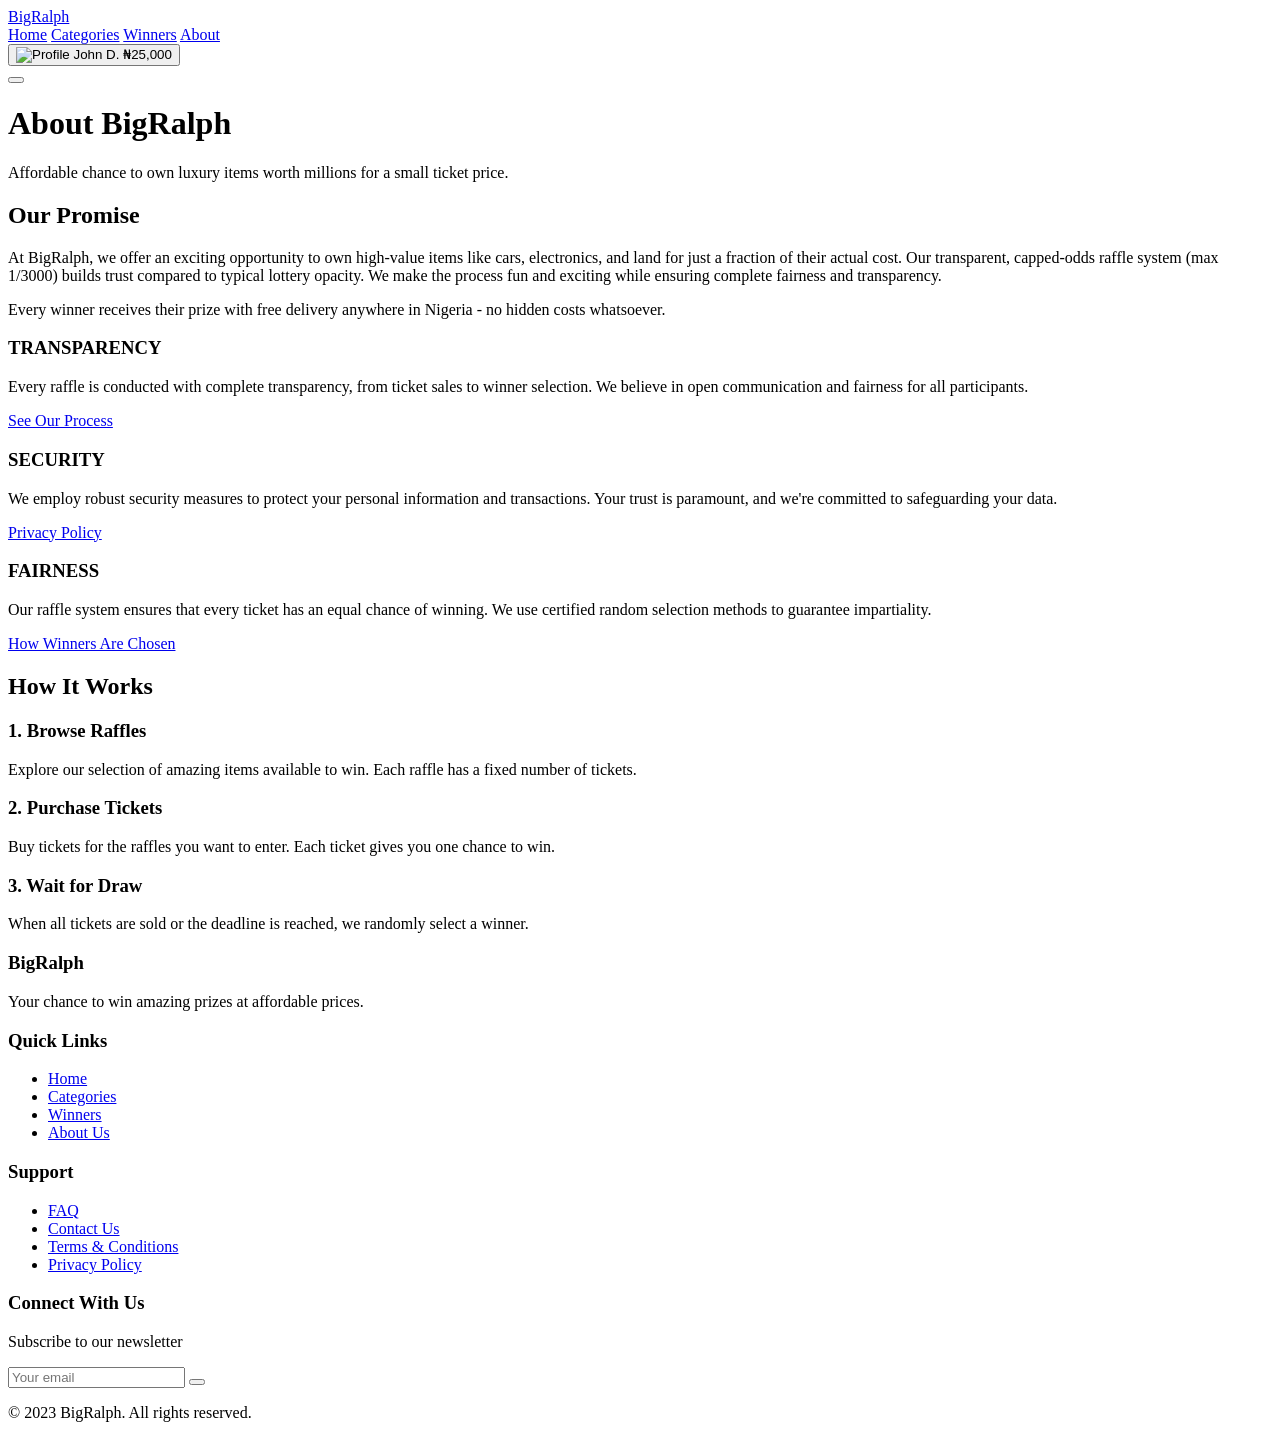
==== about.html @ f37bac83 "Initial commit" ====
<!DOCTYPE html>
<html lang="en">
<head>
    <meta charset="UTF-8">
    <meta name="viewport" content="width=device-width, initial-scale=1.0">
    <title>About Us | BigRalph</title>
    <script src="https://cdn.tailwindcss.com"></script>
    <link href="https://unpkg.com/aos@2.3.1/dist/aos.css" rel="stylesheet">
    <script src="https://unpkg.com/aos@2.3.1/dist/aos.js"></script>
    <script src="https://cdn.jsdelivr.net/npm/feather-icons/dist/feather.min.js"></script>
    <script src="https://unpkg.com/feather-icons"></script>
    <style>
        .dropdown-menu {
            display: none;
            position: absolute;
            right: 0;
            min-width: 200px;
            z-index: 1;
        }
        .dropdown:hover .dropdown-menu {
            display: block;
        }
    </style>
</head>
<body class="bg-gray-50">
    <!-- Navigation -->
    <nav class="bg-white shadow-sm">
        <div class="max-w-7xl mx-auto px-4 sm:px-6 lg:px-8">
            <div class="flex justify-between h-16">
                <div class="flex items-center">
                    <a href="index.html" class="flex-shrink-0 flex items-center">
                        <i data-feather="gift" class="h-8 w-8 text-blue-600"></i>
                        <span class="ml-2 text-xl font-bold text-gray-900">BigRalph</span>
                    </a>
                    <div class="hidden sm:ml-6 sm:flex sm:space-x-8">
                        <a href="index.html" class="border-transparent text-gray-500 hover:border-gray-300 hover:text-gray-700 inline-flex items-center px-1 pt-1 border-b-2 text-sm font-medium">Home</a>
                        <a href="#" class="border-transparent text-gray-500 hover:border-gray-300 hover:text-gray-700 inline-flex items-center px-1 pt-1 border-b-2 text-sm font-medium">Categories</a>
                        <a href="#" class="border-transparent text-gray-500 hover:border-gray-300 hover:text-gray-700 inline-flex items-center px-1 pt-1 border-b-2 text-sm font-medium">Winners</a>
                        <a href="about.html" class="border-blue-500 text-gray-900 inline-flex items-center px-1 pt-1 border-b-2 text-sm font-medium">About</a>
                    </div>
                </div>
                <div class="hidden sm:ml-6 sm:flex sm:items-center">
                    <div class="dropdown relative">
                        <button class="flex items-center space-x-2">
                            <img class="h-8 w-8 rounded-full" src="http://static.photos/people/200x200/42" alt="Profile">
                            <span class="font-medium">John D.</span>
                            <span class="bg-green-100 text-green-800 text-xs font-medium px-2.5 py-0.5 rounded">₦25,000</span>
                        </button>
                        <div class="dropdown-menu mt-2 py-2 bg-white rounded-md shadow-lg">
                            <a href="#" class="block px-4 py-2 text-sm text-gray-700 hover:bg-gray-100"><i data-feather="user" class="w-4 h-4 mr-2"></i> Profile</a>
                            <a href="#" class="block px-4 py-2 text-sm text-gray-700 hover:bg-gray-100"><i data-feather="credit-card" class="w-4 h-4 mr-2"></i> Wallet</a>
                            <a href="#" class="block px-4 py-2 text-sm text-gray-700 hover:bg-gray-100"><i data-feather="award" class="w-4 h-4 mr-2"></i> My Wins</a>
                            <a href="#" class="block px-4 py-2 text-sm text-gray-700 hover:bg-gray-100"><i data-feather="shield" class="w-4 h-4 mr-2"></i> KYC</a>
                            <div class="border-t border-gray-100"></div>
                            <a href="#" class="block px-4 py-2 text-sm text-gray-700 hover:bg-gray-100"><i data-feather="log-out" class="w-4 h-4 mr-2"></i> Sign out</a>
                        </div>
                    </div>
                </div>
                <div class="-mr-2 flex items-center sm:hidden">
                    <button type="button" class="inline-flex items-center justify-center p-2 rounded-md text-gray-400 hover:text-gray-500 hover:bg-gray-100 focus:outline-none focus:ring-2 focus:ring-inset focus:ring-blue-500">
                        <i data-feather="menu"></i>
                    </button>
                </div>
            </div>
        </div>
    </nav>

    <!-- About Hero -->
    <div class="bg-blue-600 text-white">
        <div class="max-w-7xl mx-auto py-12 px-4 sm:px-6 lg:px-8">
            <div class="text-center">
                <h1 class="text-4xl font-extrabold tracking-tight sm:text-5xl lg:text-6xl">About BigRalph</h1>
                <p class="mt-6 max-w-lg mx-auto text-xl">Affordable chance to own luxury items worth millions for a small ticket price.</p>
            </div>
        </div>
    </div>

    <!-- Main Content -->
    <div class="max-w-7xl mx-auto px-4 sm:px-6 lg:px-8 py-12">
        <div class="bg-white rounded-lg shadow-lg overflow-hidden">
            <div class="p-8">
                <h2 class="text-2xl font-bold mb-6">Our Promise</h2>
                <p class="text-gray-700 mb-6">
                    At BigRalph, we offer an exciting opportunity to own high-value items like cars, electronics, and land 
                    for just a fraction of their actual cost. Our transparent, capped-odds raffle system (max 1/3000) builds 
                    trust compared to typical lottery opacity. We make the process fun and exciting while ensuring complete 
                    fairness and transparency.
                </p>
                <p class="text-gray-700 mb-6">
                    Every winner receives their prize with free delivery anywhere in Nigeria - no hidden costs whatsoever.
                </p>

                <!-- Values Section -->
                <div class="grid grid-cols-1 md:grid-cols-3 gap-8 mt-12">
                    <!-- Transparency -->
                    <div class="bg-blue-50 p-6 rounded-lg" data-aos="fade-up">
                        <div class="flex items-center mb-4">
                            <div class="bg-blue-100 p-3 rounded-full">
                                <i data-feather="eye" class="text-blue-600 w-6 h-6"></i>
                            </div>
                            <h3 class="text-xl font-semibold ml-4">TRANSPARENCY</h3>
                        </div>
                        <p class="text-gray-700 mb-4">
                            Every raffle is conducted with complete transparency, from ticket sales to winner selection. 
                            We believe in open communication and fairness for all participants.
                        </p>
                        <a href="#" class="text-blue-600 font-medium inline-flex items-center">
                            See Our Process <i data-feather="arrow-right" class="w-4 h-4 ml-1"></i>
                        </a>
                    </div>

                    <!-- Security -->
                    <div class="bg-green-50 p-6 rounded-lg" data-aos="fade-up" data-aos-delay="100">
                        <div class="flex items-center mb-4">
                            <div class="bg-green-100 p-3 rounded-full">
                                <i data-feather="lock" class="text-green-600 w-6 h-6"></i>
                            </div>
                            <h3 class="text-xl font-semibold ml-4">SECURITY</h3>
                        </div>
                        <p class="text-gray-700 mb-4">
                            We employ robust security measures to protect your personal information and transactions. 
                            Your trust is paramount, and we're committed to safeguarding your data.
                        </p>
                        <a href="#" class="text-green-600 font-medium inline-flex items-center">
                            Privacy Policy <i data-feather="arrow-right" class="w-4 h-4 ml-1"></i>
                        </a>
                    </div>

                    <!-- Fairness -->
                    <div class="bg-purple-50 p-6 rounded-lg" data-aos="fade-up" data-aos-delay="200">
                        <div class="flex items-center mb-4">
                            <div class="bg-purple-100 p-3 rounded-full">
                                <i data-feather="award" class="text-purple-600 w-6 h-6"></i>
                            </div>
                            <h3 class="text-xl font-semibold ml-4">FAIRNESS</h3>
                        </div>
                        <p class="text-gray-700 mb-4">
                            Our raffle system ensures that every ticket has an equal chance of winning. 
                            We use certified random selection methods to guarantee impartiality.
                        </p>
                        <a href="#" class="text-purple-600 font-medium inline-flex items-center">
                            How Winners Are Chosen <i data-feather="arrow-right" class="w-4 h-4 ml-1"></i>
                        </a>
                    </div>
                </div>

                <!-- How It Works -->
                <div class="mt-16">
                    <h2 class="text-2xl font-bold mb-6">How It Works</h2>
                    <div class="grid grid-cols-1 md:grid-cols-3 gap-8">
                        <div class="border-l-4 border-blue-500 pl-4 py-2" data-aos="fade-up">
                            <h3 class="text-lg font-semibold">1. Browse Raffles</h3>
                            <p class="text-gray-600 mt-2">
                                Explore our selection of amazing items available to win. Each raffle has a fixed number of tickets.
                            </p>
                        </div>
                        <div class="border-l-4 border-blue-500 pl-4 py-2" data-aos="fade-up" data-aos-delay="100">
                            <h3 class="text-lg font-semibold">2. Purchase Tickets</h3>
                            <p class="text-gray-600 mt-2">
                                Buy tickets for the raffles you want to enter. Each ticket gives you one chance to win.
                            </p>
                        </div>
                        <div class="border-l-4 border-blue-500 pl-4 py-2" data-aos="fade-up" data-aos-delay="200">
                            <h3 class="text-lg font-semibold">3. Wait for Draw</h3>
                            <p class="text-gray-600 mt-2">
                                When all tickets are sold or the deadline is reached, we randomly select a winner.
                            </p>
                        </div>
                    </div>
                </div>
            </div>
        </div>
    </div>

    <!-- Footer -->
    <footer class="bg-gray-800 text-white">
        <div class="max-w-7xl mx-auto py-12 px-4 sm:px-6 lg:px-8">
            <div class="grid grid-cols-1 md:grid-cols-4 gap-8">
                <div>
                    <h3 class="text-lg font-semibold mb-4">BigRalph</h3>
                    <p class="text-gray-400 text-sm">Your chance to win amazing prizes at affordable prices.</p>
                </div>
                <div>
                    <h3 class="text-lg font-semibold mb-4">Quick Links</h3>
                    <ul class="space-y-2">
                        <li><a href="index.html" class="text-gray-400 hover:text-white text-sm">Home</a></li>
                        <li><a href="#" class="text-gray-400 hover:text-white text-sm">Categories</a></li>
                        <li><a href="#" class="text-gray-400 hover:text-white text-sm">Winners</a></li>
                        <li><a href="about.html" class="text-gray-400 hover:text-white text-sm">About Us</a></li>
                    </ul>
                </div>
                <div>
                    <h3 class="text-lg font-semibold mb-4">Support</h3>
                    <ul class="space-y-2">
                        <li><a href="#" class="text-gray-400 hover:text-white text-sm">FAQ</a></li>
                        <li><a href="#" class="text-gray-400 hover:text-white text-sm">Contact Us</a></li>
                        <li><a href="#" class="text-gray-400 hover:text-white text-sm">Terms & Conditions</a></li>
                        <li><a href="#" class="text-gray-400 hover:text-white text-sm">Privacy Policy</a></li>
                    </ul>
                </div>
                <div>
                    <h3 class="text-lg font-semibold mb-4">Connect With Us</h3>
                    <div class="flex space-x-4">
                        <a href="#" class="text-gray-400 hover:text-white"><i data-feather="facebook"></i></a>
                        <a href="#" class="text-gray-400 hover:text-white"><i data-feather="twitter"></i></a>
                        <a href="#" class="text-gray-400 hover:text-white"><i data-feather="instagram"></i></a>
                        <a href="#" class="text-gray-400 hover:text-white"><i data-feather="linkedin"></i></a>
                    </div>
                    <p class="text-gray-400 text-sm mt-4">Subscribe to our newsletter</p>
                    <div class="mt-2 flex">
                        <input type="email" placeholder="Your email" class="px-3 py-2 bg-gray-700 text-white rounded-l-md text-sm w-full">
                        <button class="bg-blue-600 text-white px-3 py-2 rounded-r-md text-sm"><i data-feather="send"></i></button>
                    </div>
                </div>
            </div>
            <div class="border-t border-gray-700 mt-8 pt-8 text-center text-gray-400 text-sm">
                <p>© 2023 BigRalph. All rights reserved.</p>
            </div>
        </div>
    </footer>

    <script>
        AOS.init();
        feather.replace();
    </script>
</body>
</html>
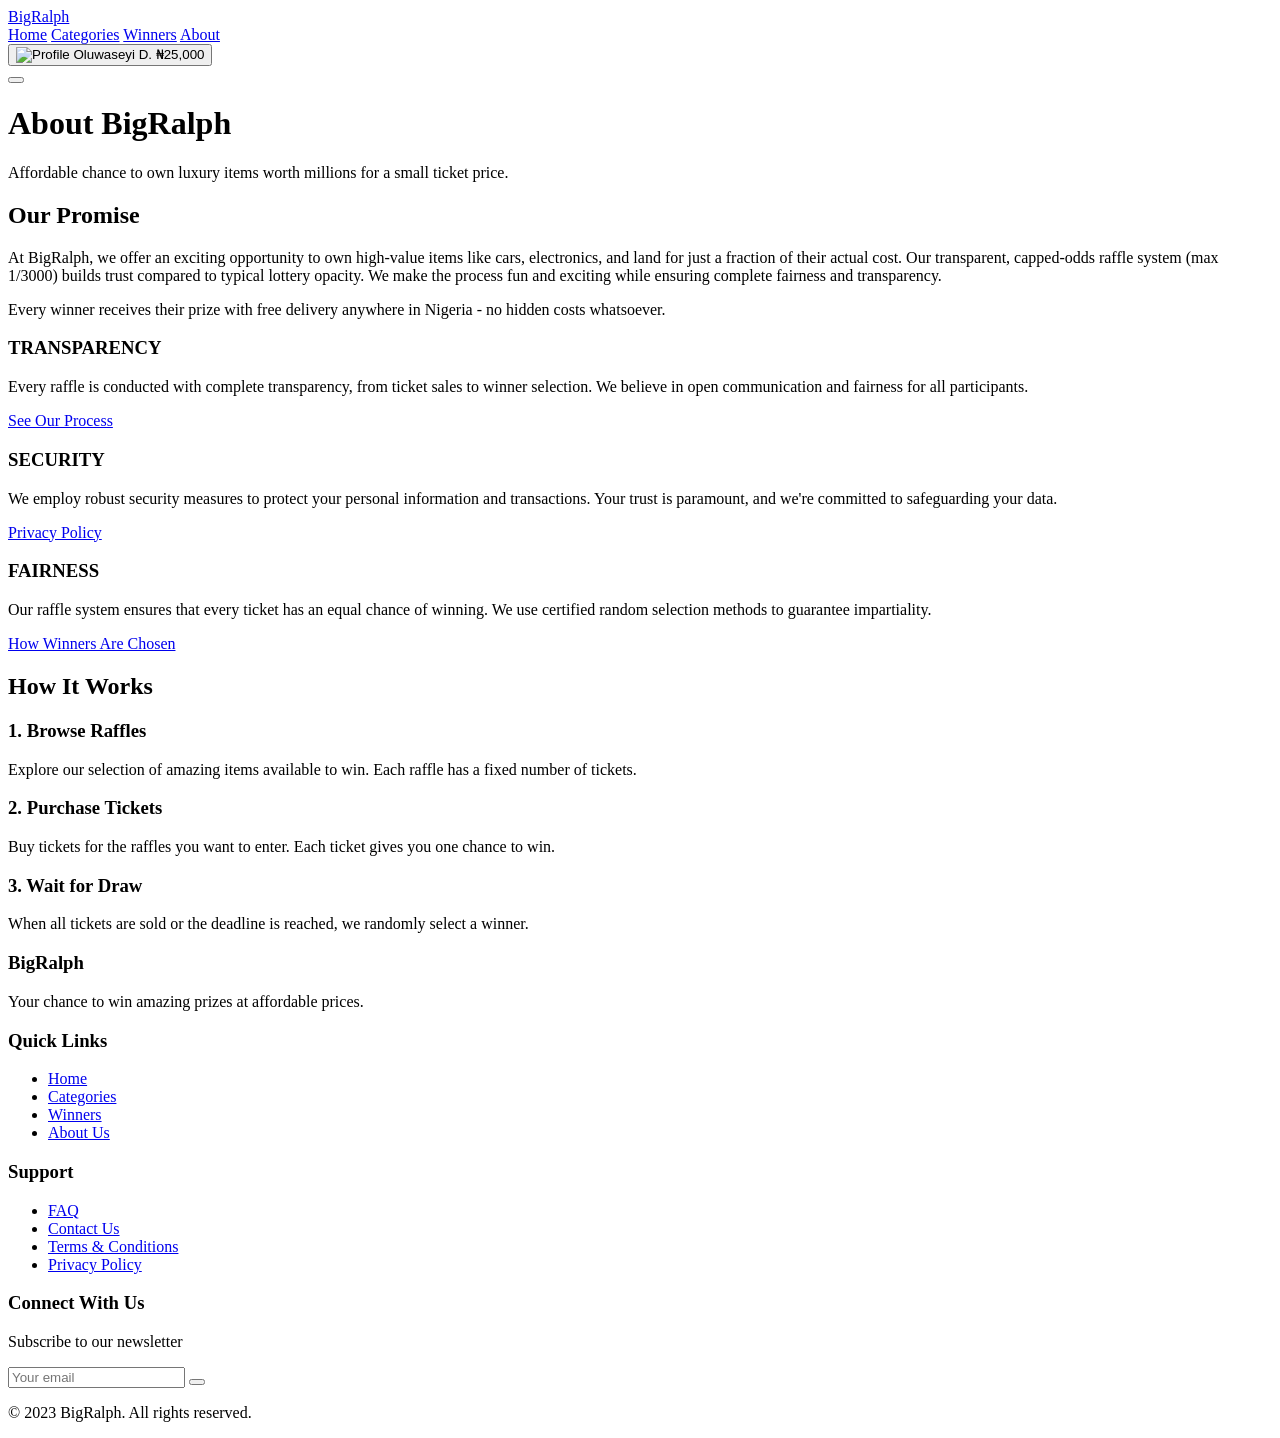
==== commit a5b35a9f: "updating name" ====
--- a/about.html
+++ b/about.html
@@ -43,7 +43,7 @@
                     <div class="dropdown relative">
                         <button class="flex items-center space-x-2">
                             <img class="h-8 w-8 rounded-full" src="http://static.photos/people/200x200/42" alt="Profile">
-                            <span class="font-medium">John D.</span>
+                            <span class="font-medium">Oluwaseyi D.</span>
                             <span class="bg-green-100 text-green-800 text-xs font-medium px-2.5 py-0.5 rounded">₦25,000</span>
                         </button>
                         <div class="dropdown-menu mt-2 py-2 bg-white rounded-md shadow-lg">
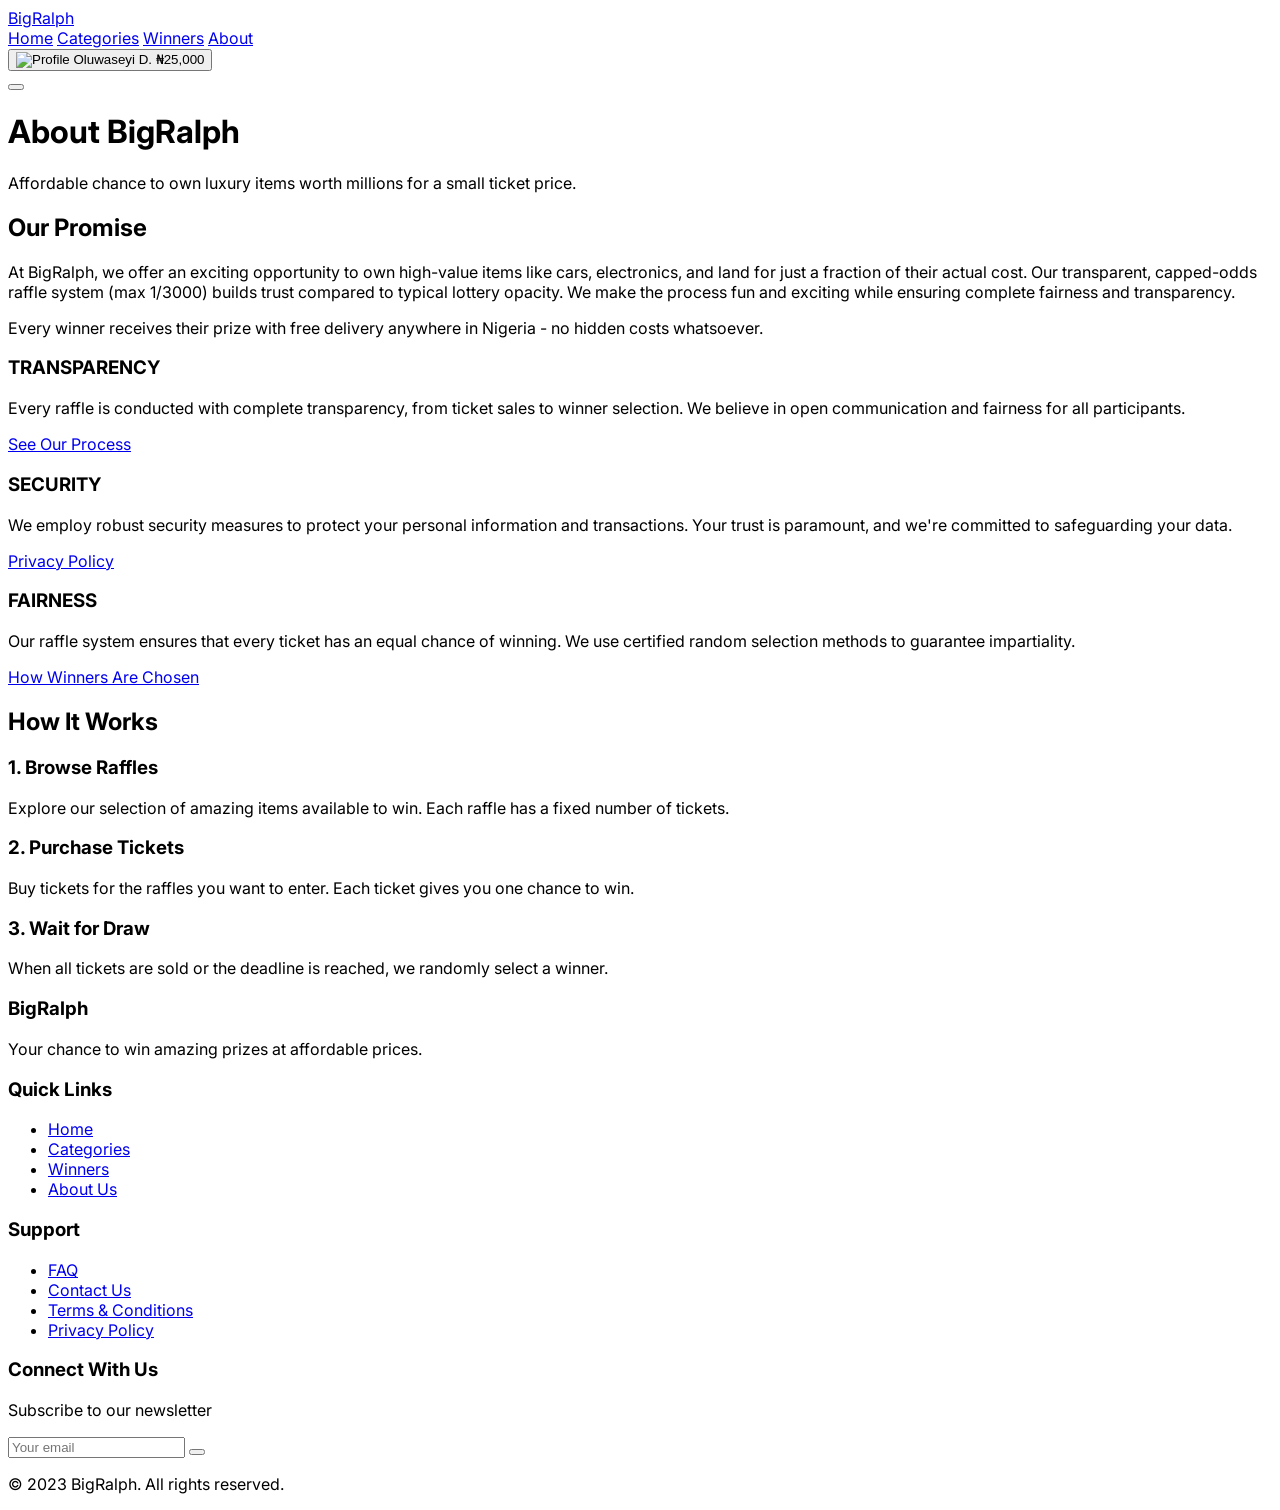
==== commit 8268eb23: "Add frontend pages and assets for python deployment" ====
--- a/about.html
+++ b/about.html
@@ -1,5 +1,6 @@
 <!DOCTYPE html>
 <html lang="en">
+
 <head>
     <meta charset="UTF-8">
     <meta name="viewport" content="width=device-width, initial-scale=1.0">
@@ -9,19 +10,9 @@
     <script src="https://unpkg.com/aos@2.3.1/dist/aos.js"></script>
     <script src="https://cdn.jsdelivr.net/npm/feather-icons/dist/feather.min.js"></script>
     <script src="https://unpkg.com/feather-icons"></script>
-    <style>
-        .dropdown-menu {
-            display: none;
-            position: absolute;
-            right: 0;
-            min-width: 200px;
-            z-index: 1;
-        }
-        .dropdown:hover .dropdown-menu {
-            display: block;
-        }
-    </style>
+    <link href="style.css" rel="stylesheet">
 </head>
+
 <body class="bg-gray-50">
     <!-- Navigation -->
     <nav class="bg-white shadow-sm">
@@ -33,31 +24,43 @@
                         <span class="ml-2 text-xl font-bold text-gray-900">BigRalph</span>
                     </a>
                     <div class="hidden sm:ml-6 sm:flex sm:space-x-8">
-                        <a href="index.html" class="border-transparent text-gray-500 hover:border-gray-300 hover:text-gray-700 inline-flex items-center px-1 pt-1 border-b-2 text-sm font-medium">Home</a>
-                        <a href="#" class="border-transparent text-gray-500 hover:border-gray-300 hover:text-gray-700 inline-flex items-center px-1 pt-1 border-b-2 text-sm font-medium">Categories</a>
-                        <a href="#" class="border-transparent text-gray-500 hover:border-gray-300 hover:text-gray-700 inline-flex items-center px-1 pt-1 border-b-2 text-sm font-medium">Winners</a>
-                        <a href="about.html" class="border-blue-500 text-gray-900 inline-flex items-center px-1 pt-1 border-b-2 text-sm font-medium">About</a>
+                        <a href="index.html"
+                            class="border-transparent text-gray-500 hover:border-gray-300 hover:text-gray-700 inline-flex items-center px-1 pt-1 border-b-2 text-sm font-medium">Home</a>
+                        <a href="#"
+                            class="border-transparent text-gray-500 hover:border-gray-300 hover:text-gray-700 inline-flex items-center px-1 pt-1 border-b-2 text-sm font-medium">Categories</a>
+                        <a href="#"
+                            class="border-transparent text-gray-500 hover:border-gray-300 hover:text-gray-700 inline-flex items-center px-1 pt-1 border-b-2 text-sm font-medium">Winners</a>
+                        <a href="about.html"
+                            class="border-blue-500 text-gray-900 inline-flex items-center px-1 pt-1 border-b-2 text-sm font-medium">About</a>
                     </div>
                 </div>
                 <div class="hidden sm:ml-6 sm:flex sm:items-center">
                     <div class="dropdown relative">
                         <button class="flex items-center space-x-2">
-                            <img class="h-8 w-8 rounded-full" src="http://static.photos/people/200x200/42" alt="Profile">
-                            <span class="font-medium">Oluwaseyi D.</span>
-                            <span class="bg-green-100 text-green-800 text-xs font-medium px-2.5 py-0.5 rounded">₦25,000</span>
+                            <img id="header-user-avatar" class="h-8 w-8 rounded-full"
+                                src="http://static.photos/people/200x200/42" alt="Profile">
+                            <span id="header-user-name" class="font-medium">Oluwaseyi D.</span>
+                            <span id="header-user-balance"
+                                class="bg-green-100 text-green-800 text-xs font-medium px-2.5 py-0.5 rounded">₦25,000</span>
                         </button>
                         <div class="dropdown-menu mt-2 py-2 bg-white rounded-md shadow-lg">
-                            <a href="#" class="block px-4 py-2 text-sm text-gray-700 hover:bg-gray-100"><i data-feather="user" class="w-4 h-4 mr-2"></i> Profile</a>
-                            <a href="#" class="block px-4 py-2 text-sm text-gray-700 hover:bg-gray-100"><i data-feather="credit-card" class="w-4 h-4 mr-2"></i> Wallet</a>
-                            <a href="#" class="block px-4 py-2 text-sm text-gray-700 hover:bg-gray-100"><i data-feather="award" class="w-4 h-4 mr-2"></i> My Wins</a>
-                            <a href="#" class="block px-4 py-2 text-sm text-gray-700 hover:bg-gray-100"><i data-feather="shield" class="w-4 h-4 mr-2"></i> KYC</a>
+                            <a href="#" class="block px-4 py-2 text-sm text-gray-700 hover:bg-gray-100"><i
+                                    data-feather="user" class="w-4 h-4 mr-2"></i> Profile</a>
+                            <a href="#" class="block px-4 py-2 text-sm text-gray-700 hover:bg-gray-100"><i
+                                    data-feather="credit-card" class="w-4 h-4 mr-2"></i> Wallet</a>
+                            <a href="#" class="block px-4 py-2 text-sm text-gray-700 hover:bg-gray-100"><i
+                                    data-feather="award" class="w-4 h-4 mr-2"></i> My Wins</a>
+                            <a href="#" class="block px-4 py-2 text-sm text-gray-700 hover:bg-gray-100"><i
+                                    data-feather="shield" class="w-4 h-4 mr-2"></i> KYC</a>
                             <div class="border-t border-gray-100"></div>
-                            <a href="#" class="block px-4 py-2 text-sm text-gray-700 hover:bg-gray-100"><i data-feather="log-out" class="w-4 h-4 mr-2"></i> Sign out</a>
+                            <a href="#" class="block px-4 py-2 text-sm text-gray-700 hover:bg-gray-100"><i
+                                    data-feather="log-out" class="w-4 h-4 mr-2"></i> Sign out</a>
                         </div>
                     </div>
                 </div>
                 <div class="-mr-2 flex items-center sm:hidden">
-                    <button type="button" class="inline-flex items-center justify-center p-2 rounded-md text-gray-400 hover:text-gray-500 hover:bg-gray-100 focus:outline-none focus:ring-2 focus:ring-inset focus:ring-blue-500">
+                    <button type="button"
+                        class="inline-flex items-center justify-center p-2 rounded-md text-gray-400 hover:text-gray-500 hover:bg-gray-100 focus:outline-none focus:ring-2 focus:ring-inset focus:ring-blue-500">
                         <i data-feather="menu"></i>
                     </button>
                 </div>
@@ -70,7 +73,8 @@
         <div class="max-w-7xl mx-auto py-12 px-4 sm:px-6 lg:px-8">
             <div class="text-center">
                 <h1 class="text-4xl font-extrabold tracking-tight sm:text-5xl lg:text-6xl">About BigRalph</h1>
-                <p class="mt-6 max-w-lg mx-auto text-xl">Affordable chance to own luxury items worth millions for a small ticket price.</p>
+                <p class="mt-6 max-w-lg mx-auto text-xl">Affordable chance to own luxury items worth millions for a
+                    small ticket price.</p>
             </div>
         </div>
     </div>
@@ -81,13 +85,17 @@
             <div class="p-8">
                 <h2 class="text-2xl font-bold mb-6">Our Promise</h2>
                 <p class="text-gray-700 mb-6">
-                    At BigRalph, we offer an exciting opportunity to own high-value items like cars, electronics, and land 
-                    for just a fraction of their actual cost. Our transparent, capped-odds raffle system (max 1/3000) builds 
-                    trust compared to typical lottery opacity. We make the process fun and exciting while ensuring complete 
+                    At BigRalph, we offer an exciting opportunity to own high-value items like cars, electronics, and
+                    land
+                    for just a fraction of their actual cost. Our transparent, capped-odds raffle system (max 1/3000)
+                    builds
+                    trust compared to typical lottery opacity. We make the process fun and exciting while ensuring
+                    complete
                     fairness and transparency.
                 </p>
                 <p class="text-gray-700 mb-6">
-                    Every winner receives their prize with free delivery anywhere in Nigeria - no hidden costs whatsoever.
+                    Every winner receives their prize with free delivery anywhere in Nigeria - no hidden costs
+                    whatsoever.
                 </p>
 
                 <!-- Values Section -->
@@ -101,7 +109,7 @@
                             <h3 class="text-xl font-semibold ml-4">TRANSPARENCY</h3>
                         </div>
                         <p class="text-gray-700 mb-4">
-                            Every raffle is conducted with complete transparency, from ticket sales to winner selection. 
+                            Every raffle is conducted with complete transparency, from ticket sales to winner selection.
                             We believe in open communication and fairness for all participants.
                         </p>
                         <a href="#" class="text-blue-600 font-medium inline-flex items-center">
@@ -118,7 +126,7 @@
                             <h3 class="text-xl font-semibold ml-4">SECURITY</h3>
                         </div>
                         <p class="text-gray-700 mb-4">
-                            We employ robust security measures to protect your personal information and transactions. 
+                            We employ robust security measures to protect your personal information and transactions.
                             Your trust is paramount, and we're committed to safeguarding your data.
                         </p>
                         <a href="#" class="text-green-600 font-medium inline-flex items-center">
@@ -135,7 +143,7 @@
                             <h3 class="text-xl font-semibold ml-4">FAIRNESS</h3>
                         </div>
                         <p class="text-gray-700 mb-4">
-                            Our raffle system ensures that every ticket has an equal chance of winning. 
+                            Our raffle system ensures that every ticket has an equal chance of winning.
                             We use certified random selection methods to guarantee impartiality.
                         </p>
                         <a href="#" class="text-purple-600 font-medium inline-flex items-center">
@@ -151,7 +159,8 @@
                         <div class="border-l-4 border-blue-500 pl-4 py-2" data-aos="fade-up">
                             <h3 class="text-lg font-semibold">1. Browse Raffles</h3>
                             <p class="text-gray-600 mt-2">
-                                Explore our selection of amazing items available to win. Each raffle has a fixed number of tickets.
+                                Explore our selection of amazing items available to win. Each raffle has a fixed number
+                                of tickets.
                             </p>
                         </div>
                         <div class="border-l-4 border-blue-500 pl-4 py-2" data-aos="fade-up" data-aos-delay="100">
@@ -208,8 +217,10 @@
                     </div>
                     <p class="text-gray-400 text-sm mt-4">Subscribe to our newsletter</p>
                     <div class="mt-2 flex">
-                        <input type="email" placeholder="Your email" class="px-3 py-2 bg-gray-700 text-white rounded-l-md text-sm w-full">
-                        <button class="bg-blue-600 text-white px-3 py-2 rounded-r-md text-sm"><i data-feather="send"></i></button>
+                        <input type="email" placeholder="Your email"
+                            class="px-3 py-2 bg-gray-700 text-white rounded-l-md text-sm w-full">
+                        <button class="bg-blue-600 text-white px-3 py-2 rounded-r-md text-sm"><i
+                                data-feather="send"></i></button>
                     </div>
                 </div>
             </div>
@@ -219,9 +230,11 @@
         </div>
     </footer>
 
+    <script src="script.js"></script>
     <script>
         AOS.init();
         feather.replace();
     </script>
 </body>
+
 </html>
--- a/style.css
+++ b/style.css
@@ -0,0 +1,136 @@
+@import url('https://fonts.googleapis.com/css2?family=Inter:wght@300;400;500;600;700&display=swap');
+
+body {
+    font-family: 'Inter', system-ui, -apple-system, BlinkMacSystemFont, sans-serif;
+}
+
+/* ==========================================================================
+   Shared Custom Utilities
+   ========================================================================== */
+
+/* Dropdown Menu */
+.dropdown-menu {
+    display: none;
+    position: absolute;
+    right: 0;
+    min-width: 200px;
+    z-index: 10;
+}
+
+.dropdown:hover .dropdown-menu {
+    display: block;
+}
+
+/* ==========================================================================
+   Components (Preserving Tailwind, adding only custom behavior)
+   ========================================================================== */
+
+/* Raffle Card Hover Effect */
+.raffle-card {
+    transition: all 0.3s ease;
+}
+
+.raffle-card:hover {
+    transform: translateY(-5px);
+    box-shadow: 0 10px 25px rgba(0, 0, 0, 0.1);
+}
+
+/* Categories - Manual implementation of Tailwind utility values */
+.category-active {
+    background-color: #2563eb;
+    /* bg-blue-600 */
+    color: white;
+    /* text-white */
+}
+
+/* Progress Bars */
+.progress-bar {
+    height: 8px;
+    border-radius: 4px;
+    background-color: #e5e7eb;
+}
+
+.progress-fill {
+    height: 100%;
+    border-radius: 4px;
+    background-color: #3b82f6;
+    transition: width 0.3s ease;
+}
+
+/* Countdown Timer */
+.countdown-timer {
+    font-family: monospace;
+}
+
+/* Comments */
+.comment-box {
+    transition: all 0.3s ease;
+}
+
+.comment-box:hover {
+    transform: translateX(5px);
+}
+
+/* ==========================================================================
+   Animations
+   ========================================================================== */
+
+/* Loading Spinner */
+.loading-spinner {
+    border: 3px solid #f3f3f3;
+    border-top: 3px solid #3b82f6;
+    border-radius: 50%;
+    width: 40px;
+    height: 40px;
+    animation: spin 1s linear infinite;
+    margin: 2rem auto;
+}
+
+@keyframes spin {
+    0% {
+        transform: rotate(0deg);
+    }
+
+    100% {
+        transform: rotate(360deg);
+    }
+}
+
+/* Toast Notifications */
+.toast {
+    position: fixed;
+    bottom: 20px;
+    right: 20px;
+    padding: 1rem 1.5rem;
+    border-radius: 8px;
+    color: white;
+    font-weight: 500;
+    z-index: 1000;
+    animation: slideIn 0.3s ease;
+    box-shadow: 0 4px 6px rgba(0, 0, 0, 0.1);
+}
+
+.toast-success {
+    background-color: #10b981;
+}
+
+.toast-error {
+    background-color: #ef4444;
+}
+
+@keyframes slideIn {
+    from {
+        transform: translateX(100%);
+        opacity: 0;
+    }
+
+    to {
+        transform: translateX(0);
+        opacity: 1;
+    }
+}
+
+/* Auth Visibility Toggle */
+.auth-hidden {
+    display: none !important;
+}
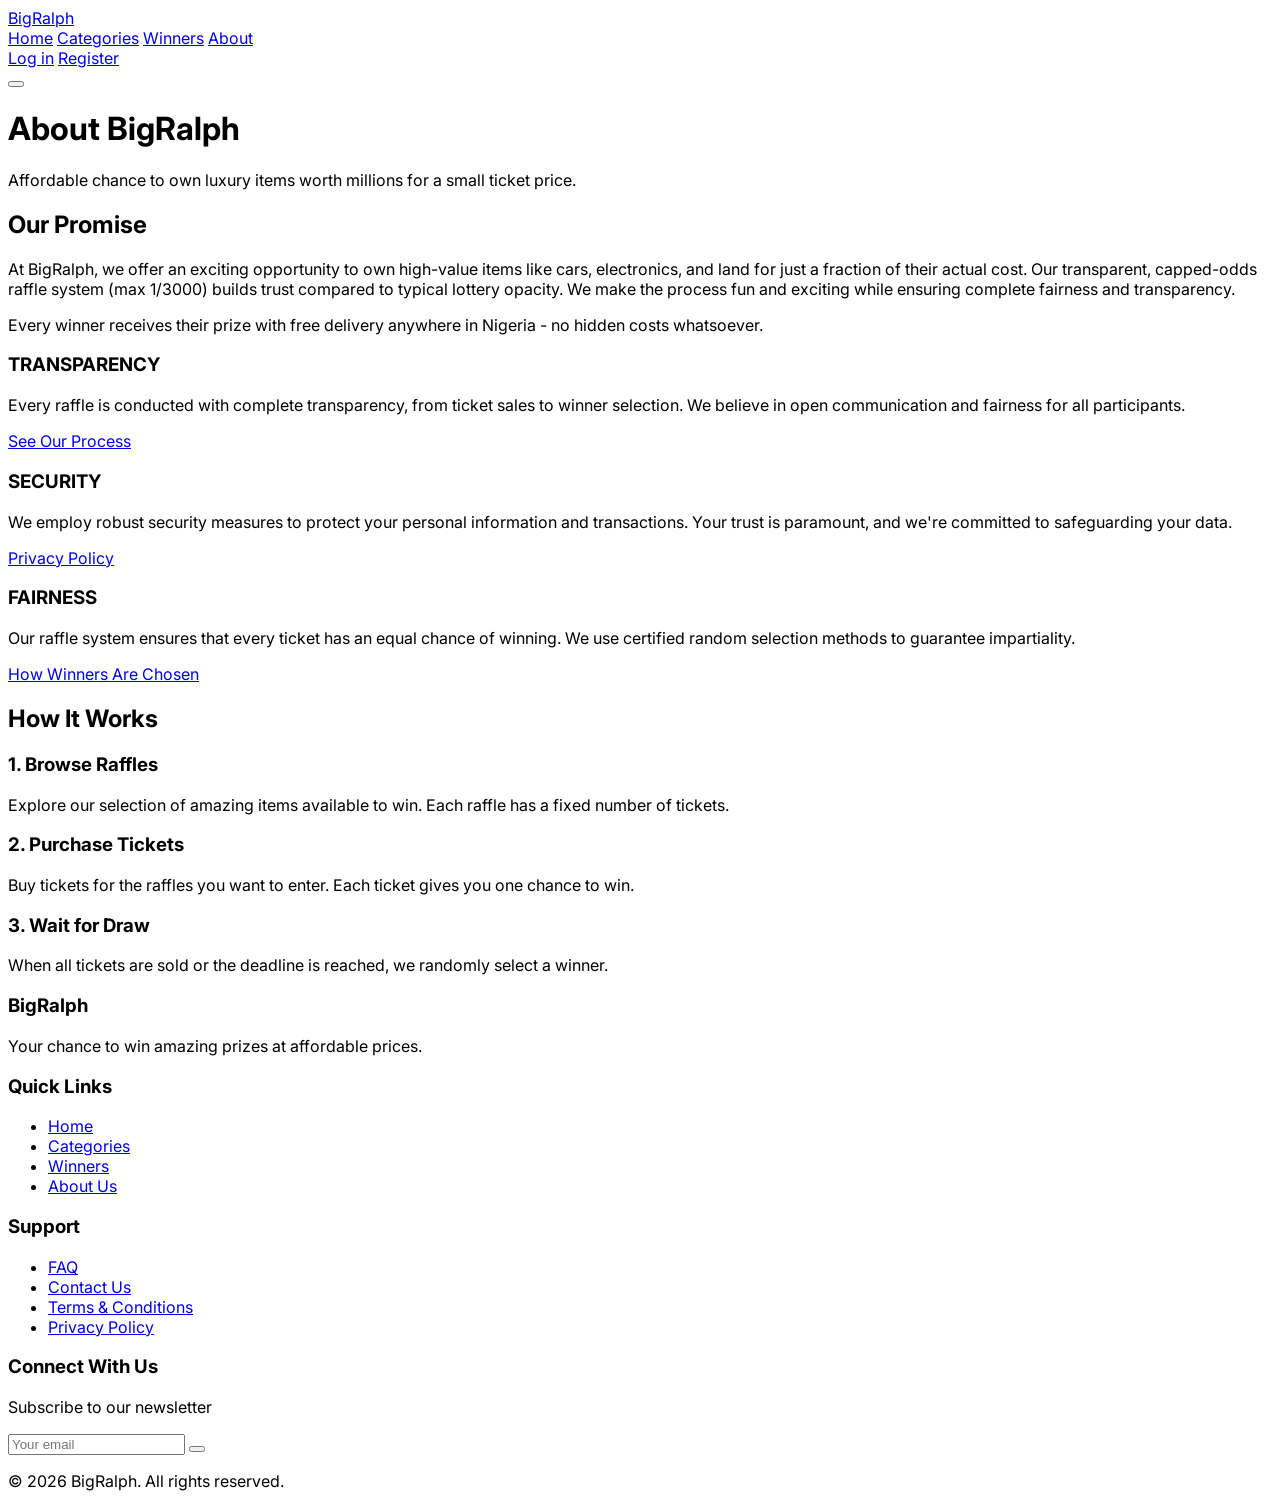
==== commit 59634fd9: "minor updates" ====
--- a/about.html
+++ b/about.html
@@ -27,14 +27,14 @@
                         <a href="index.html"
                             class="border-transparent text-gray-500 hover:border-gray-300 hover:text-gray-700 inline-flex items-center px-1 pt-1 border-b-2 text-sm font-medium">Home</a>
                         <a href="#"
-                            class="border-transparent text-gray-500 hover:border-gray-300 hover:text-gray-700 inline-flex items-center px-1 pt-1 border-b-2 text-sm font-medium">Categories</a>
+                            class="border-blue-500 text-gray-900 inline-flex items-center px-1 pt-1 border-b-2 text-sm font-medium">Categories</a>
                         <a href="#"
                             class="border-transparent text-gray-500 hover:border-gray-300 hover:text-gray-700 inline-flex items-center px-1 pt-1 border-b-2 text-sm font-medium">Winners</a>
                         <a href="about.html"
-                            class="border-blue-500 text-gray-900 inline-flex items-center px-1 pt-1 border-b-2 text-sm font-medium">About</a>
-                    </div>
-                </div>
-                <div class="hidden sm:ml-6 sm:flex sm:items-center">
+                            class="border-transparent text-gray-500 hover:border-gray-300 hover:text-gray-700 inline-flex items-center px-1 pt-1 border-b-2 text-sm font-medium">About</a>
+                    </div>
+                </div>
+                <div class="user-links hidden sm:ml-6 sm:flex sm:items-center">
                     <div class="dropdown relative">
                         <button class="flex items-center space-x-2">
                             <img id="header-user-avatar" class="h-8 w-8 rounded-full"
@@ -46,17 +46,22 @@
                         <div class="dropdown-menu mt-2 py-2 bg-white rounded-md shadow-lg">
                             <a href="#" class="block px-4 py-2 text-sm text-gray-700 hover:bg-gray-100"><i
                                     data-feather="user" class="w-4 h-4 mr-2"></i> Profile</a>
-                            <a href="#" class="block px-4 py-2 text-sm text-gray-700 hover:bg-gray-100"><i
+                            <a href="wallet.html" class="block px-4 py-2 text-sm text-gray-700 hover:bg-gray-100"><i
                                     data-feather="credit-card" class="w-4 h-4 mr-2"></i> Wallet</a>
                             <a href="#" class="block px-4 py-2 text-sm text-gray-700 hover:bg-gray-100"><i
                                     data-feather="award" class="w-4 h-4 mr-2"></i> My Wins</a>
                             <a href="#" class="block px-4 py-2 text-sm text-gray-700 hover:bg-gray-100"><i
                                     data-feather="shield" class="w-4 h-4 mr-2"></i> KYC</a>
                             <div class="border-t border-gray-100"></div>
-                            <a href="#" class="block px-4 py-2 text-sm text-gray-700 hover:bg-gray-100"><i
+                            <a href="#" class="logout-btn block px-4 py-2 text-sm text-gray-700 hover:bg-gray-100"><i
                                     data-feather="log-out" class="w-4 h-4 mr-2"></i> Sign out</a>
                         </div>
                     </div>
+                </div>
+                <div class="auth-links hidden sm:ml-6 sm:flex sm:items-center space-x-4">
+                    <a href="login.html" class="text-gray-500 hover:text-gray-900 text-sm font-medium">Log in</a>
+                    <a href="register.html"
+                        class="bg-blue-600 text-white px-3 py-2 rounded-md text-sm font-medium hover:bg-blue-700">Register</a>
                 </div>
                 <div class="-mr-2 flex items-center sm:hidden">
                     <button type="button"
@@ -225,7 +230,7 @@
                 </div>
             </div>
             <div class="border-t border-gray-700 mt-8 pt-8 text-center text-gray-400 text-sm">
-                <p>© 2023 BigRalph. All rights reserved.</p>
+                <p>© 2026 BigRalph. All rights reserved.</p>
             </div>
         </div>
     </footer>
--- a/style.css
+++ b/style.css
@@ -17,8 +17,9 @@
     z-index: 10;
 }
 
+/* Disable hover-based dropdowns completely */
 .dropdown:hover .dropdown-menu {
-    display: block;
+    display: none !important;
 }
 
 /* ==========================================================================
